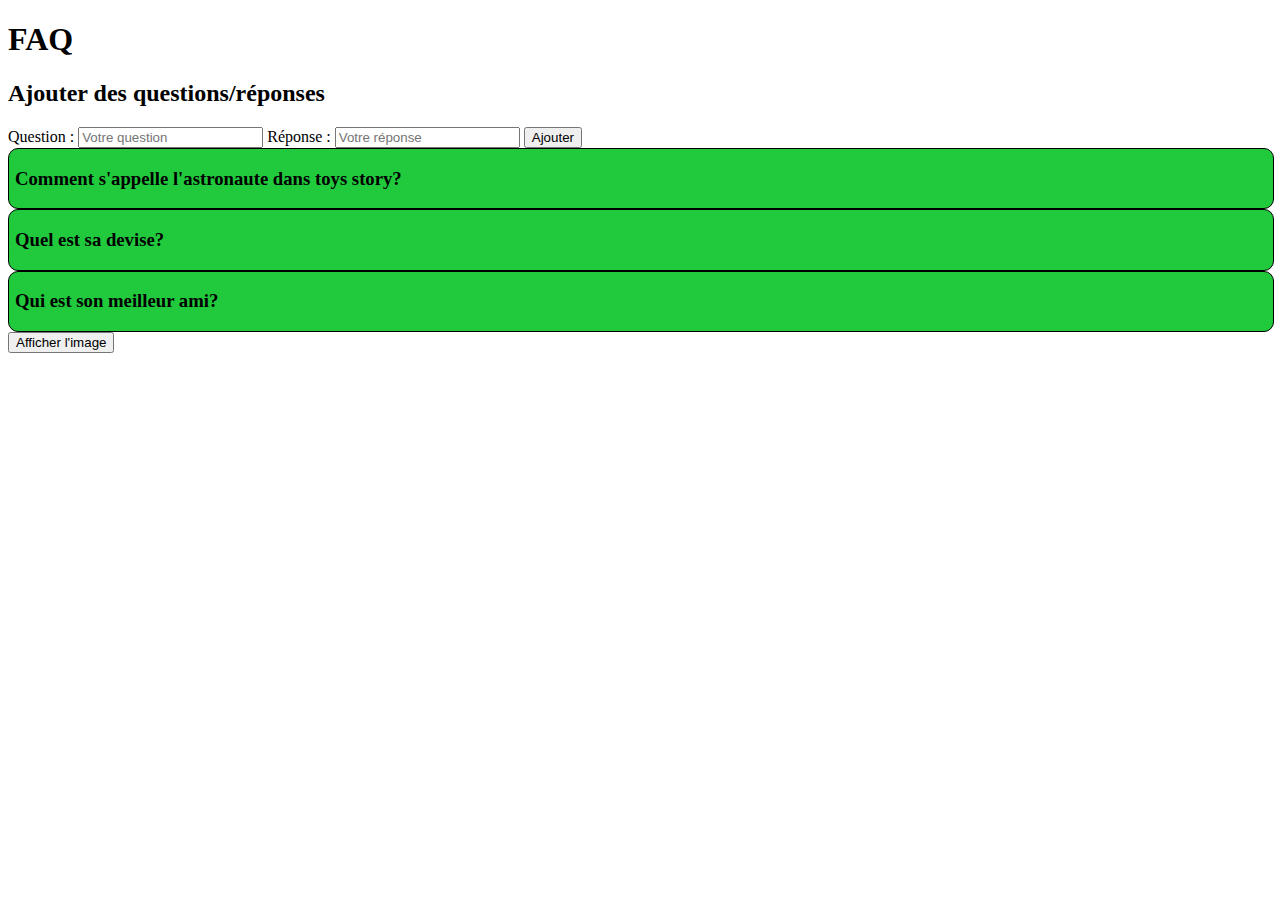
==== index.html @ 55d06eab "01" ====
<!DOCTYPE html>
<html lang="fr">
<head>
    <meta charset="UTF-8">
    <meta http-equiv="X-UA-Compatible" content="IE=edge">
    <meta name="viewport" content="width=device-width, initial-scale=1.0">
    <link rel="stylesheet" href="assets/css/jquery.css">
    <script type="text/javascript" src="assets/js/jquery-3.6.1.js"></script>
    <title>JQuery</title>
</head>
<body>
    <h1>FAQ</h1>

    <h2>Ajouter des questions/réponses</h2>

    <label for="question">Question : </label>
    <input type="text" name="question" id="question" placeholder="Votre question" />

    <label for="reponse">Réponse : </label>
    <input type="text" name="reponse" id="reponse" placeholder="Votre réponse" />

    <button type="button" name="ajout" id="ajout">Ajouter</button>

    <div class="faq">    
        <h3>Comment s'appelle l'astronaute dans toys story?</h3>
        <p>Vers l'infini et l'au delà</p>
    </div>

    <div class="faq">
        <h3>Quel est sa devise?</h3>
        <p>Vers l'infini et l'au delà</p>
    </div>

    <div class="faq">
        <h3>Qui est son meilleur ami?</h3>
        <p>Woody le cowboy</p>
    </div>

    <!--afficher une image au click (voir le js)-->

    <button type="button" name="sk8">Afficher l'image</button>
    <div class="image">
        <img src="assets/img/1.jpg" alt="sk8">
    </div>

    <!--<div id="souris">

    </div>

    <img id="img_souri" src="assets/img/2.jpg" alt="lame" />-->


    <script type="text/javascript" src="assets/js/js.js"></script>
</body>
</html>
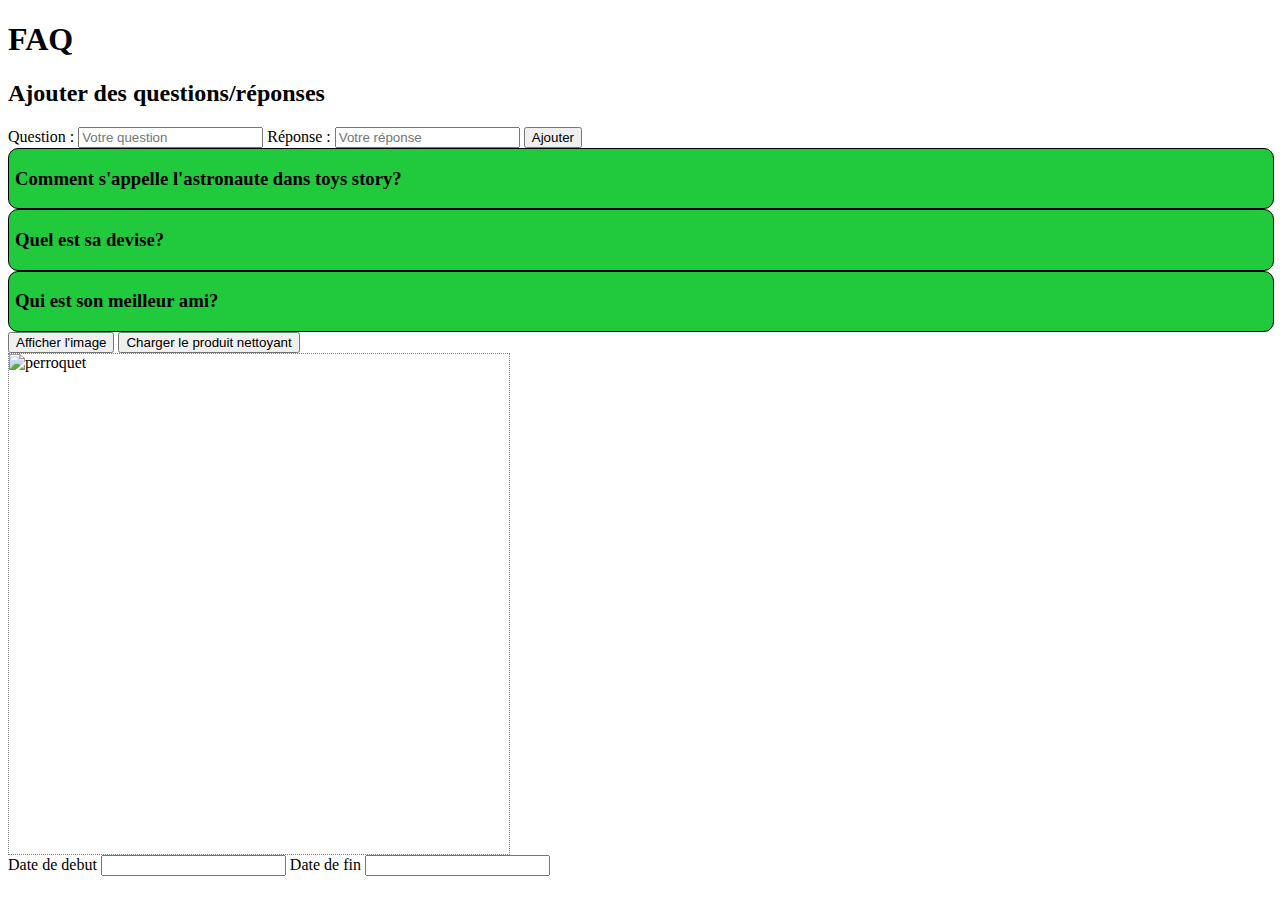
==== commit d85323df: "02" ====
--- a/index.html
+++ b/index.html
@@ -43,11 +43,25 @@
         <img src="assets/img/1.jpg" alt="sk8">
     </div>
 
-    <!--<div id="souris">
+    <!--<div id="souris"></div>
+    <img id="img_souri" src="assets/img/2.jpg" alt="lame" />-->
+
+    <!--Ajax-->
+    <button type="button" id="btn_ajax">Charger le produit nettoyant</button>
+    <div id="content_ajax">
 
     </div>
 
-    <img id="img_souri" src="assets/img/2.jpg" alt="lame" />-->
+    <!--Drag & Drop-->
+    <div class="drag">
+        <img src="assets/img/perroquet.jpg" alt="perroquet">
+    </div>
+    <div class="calendrier">
+        <label for="datedebut">Date de debut</label>
+        <input type="text" name="datedebut" id="datedebut">
+        <label for="datefin">Date de fin</label>
+        <input type="text" name="datefin" id="datefin">
+    </div>
 
 
     <script type="text/javascript" src="assets/js/js.js"></script>
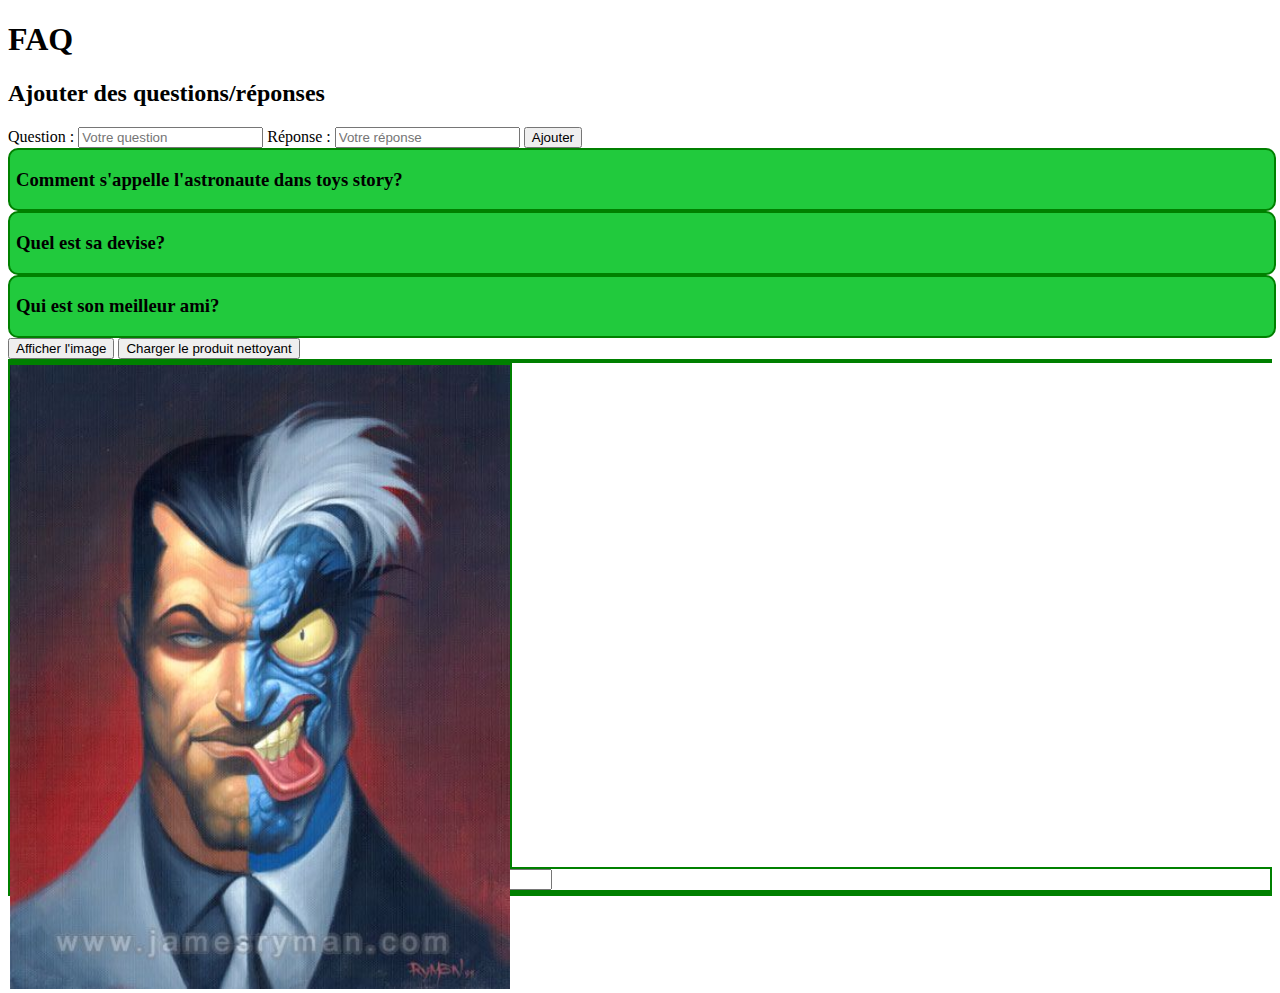
==== commit 24ef4fcf: "03" ====
--- a/index.html
+++ b/index.html
@@ -54,7 +54,7 @@
 
     <!--Drag & Drop-->
     <div class="drag">
-        <img src="assets/img/perroquet.jpg" alt="perroquet">
+        <img src="assets/img/2.jpg" alt="2face">
     </div>
     <div class="calendrier">
         <label for="datedebut">Date de debut</label>
@@ -63,7 +63,8 @@
         <input type="text" name="datefin" id="datefin">
     </div>
 
-
+    <script type="text/javascript" src="assets/js/jquery-3.6.1.js"></script>
+    <script type="text/javascript" src="assets/js/jquery-ui.js"></script>
     <script type="text/javascript" src="assets/js/js.js"></script>
 </body>
 </html>